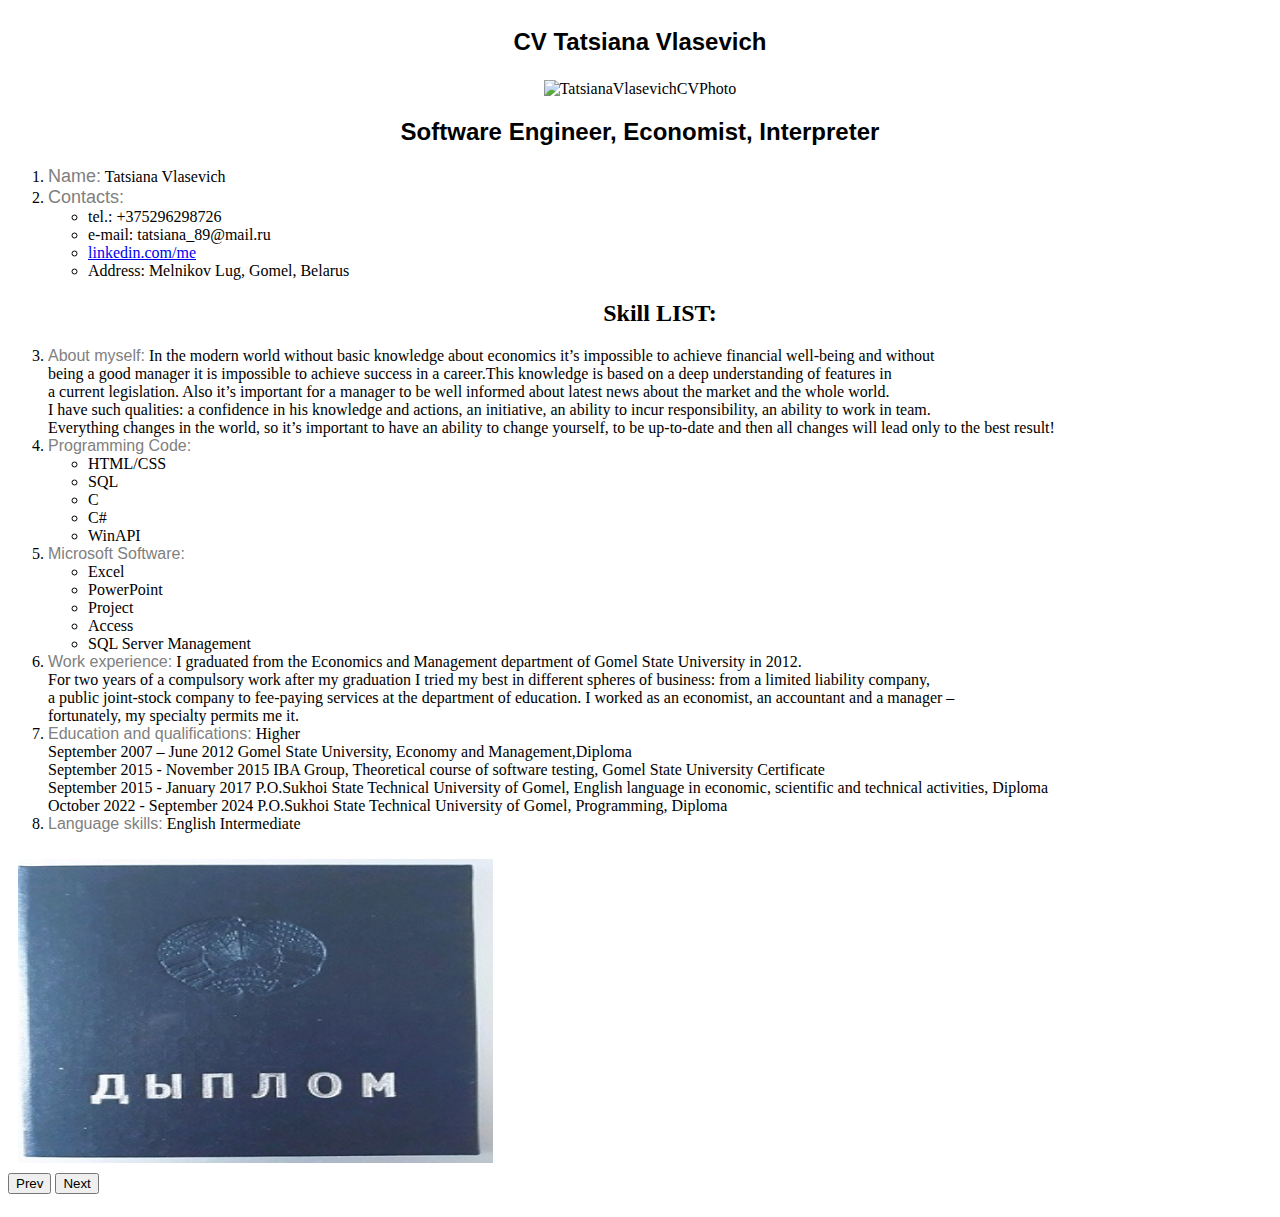
==== CVVT.html @ c3270ea7 "Add files via upload" ====
<!doctype html>
<html lang="en">
<head>
<link rel="stylesheet" href="style.css"/>
<link rel='icon' href="C:\Users\User\Desktop\ВЕБ ПРОГРАММИРОВАНИЕ\CV\ico.ico"/>
  <meta http-equiv="Content-Type" content="text/html; charset=utf-8" />
  <title>CV Tatsiana Vlasevich</title>
  </head>
<header>
<center>
	<div id="info">
		<h1><font size="5" color="black" face="Arial">CV Tatsiana Vlasevich</font></h1>
		
	</div>
	<div id="photo"> 
		<img src="C:\Users\User\Desktop\ВЕБ ПРОГРАММИРОВАНИЕ\CV_Tatsiana_Vlasevich\photo.jpg" alt="TatsianaVlasevichCVPhoto" usemap="#logo" width="200" height="270">
<map name= "logo">
<area shape= "rect"coords="60,40,140,140" href="https://m.facebook.com/">
</map>
                <h2><font size="5" color="black" face="Arial">Software Engineer, Economist, Interpreter</font></h2>
                </div>
</center>
</header>
<body>
<ol><dl>
<li><font size="4" color="grey" face="Arial"> Name:</font> Tatsiana Vlasevich
<li><font size="4" color="grey" face="Arial"> Contacts:</font> 
  <ul>
<li>tel.: +375296298726</li>
<li>e-mail: tatsiana_89@mail.ru</li>
<li><a href="https://www.linkedin.com/in/tatsiana-vlasevich-9a81b014a/">linkedin.com/me</a></li>
<li><span itemprop="addressLocality">Address: Melnikov Lug, Gomel, Belarus</span></li>
 </ul>
       <center> <h2 itemprop="name">Skill LIST:</h2></center>
<li><font size="3" color="grey" face="Arial"> About myself:</font> In the modern world without basic knowledge about economics it’s impossible to achieve financial well-being and without<br>
being a good manager it is impossible to achieve success in a career.This knowledge is based on a deep understanding of features in<br>  
a current legislation. Also it’s important for a manager to be well informed about latest news about the market and the whole world. <br>
I have such qualities: a confidence in his knowledge and actions, an initiative, an ability to incur responsibility, an ability to work in team. <br>
Everything changes in the world, so it’s important to have an ability to change yourself, to be up-to-date and then all changes will lead only to the best result! <br>

<li><font size="3" color="grey" face="Arial"> Programming Code:</font> 
	         <ul>
			<li itemprop="itemListElement">HTML/CSS</li>
			<li itemprop="itemListElement">SQL</li>
			<li itemprop="itemListElement">C</li>
			<li itemprop="itemListElement">C#</li>
			<li itemprop="itemListElement">WinAPI</li>
		</ul>

<li><font size="3" color="grey" face="Arial"> Microsoft Software:</font> 
                <ul>
                        <li itemprop="itemListElement">Excel</li>
			<li itemprop="itemListElement">PowerPoint</li>
			<li itemprop="itemListElement">Project</li>
			<li itemprop="itemListElement">Access</li>
			<li itemprop="itemListElement">SQL Server Management</li>
                 </ul>

<li><font size="3" color="grey" face="Arial"> Work experience:</font>
I graduated from the Economics and Management department of Gomel State University in 2012. <br>
For two years of a compulsory work after my graduation I tried my best in different spheres of business: from a limited liability company, <br>
a public joint-stock company to fee-paying services at the department of education. I worked as an economist, an accountant and a manager – <br>
fortunately, my specialty permits me it.<br>

<li><font size="3" color="grey" face="Arial"> Education and qualifications:</font>
Higher<br>
September 2007 – June 2012 Gomel State University, Economy and Management,Diploma <br>
September 2015 - November 2015 IBA Group, Theoretical course of software testing, Gomel State University Certificate <br>
September 2015 - January 2017 P.O.Sukhoi State Technical University of Gomel, English language in economic, scientific and technical activities, Diploma<br>
October 2022 - September 2024 P.O.Sukhoi State Technical University of Gomel, Programming, Diploma<br>
<li><font size="3" color="grey" face="Arial"> Language skills:</font> English Intermediate
</dl></ol>
<div id="slider">
    <div class="slides">
        <div class="slide">
            <img src="1.jpg" width="100%" height="100%">
        </div>
        <div class="slide">
            <img src="2.jpg" width="100%" height="100%">
        </div>
        <div class="slide">
            <img src="3.jpg" width="100%" height="100%">
        </div>
    </div>
    <button id="prev">Prev</button>
    <button id="next">Next</button>
</div>
<script src="script.js"></script>

</body>
</html>
---- style.css ----
*{
    box-sizing: border-box;

}

#slider{
    position: relative;
    width: 500px;
    height: 360px;
    overflow: hidden;
}

.slides{
    display: flex;
    transition: transform 0.3s ease-in-out;
    width: 90%;
    height:90%;

}

.slide{
    flex: 0 0 110%;
    padding: 10px;
    background-color: white;
    width: 100%;
    height: 100%;
    text-align: center;
    
}
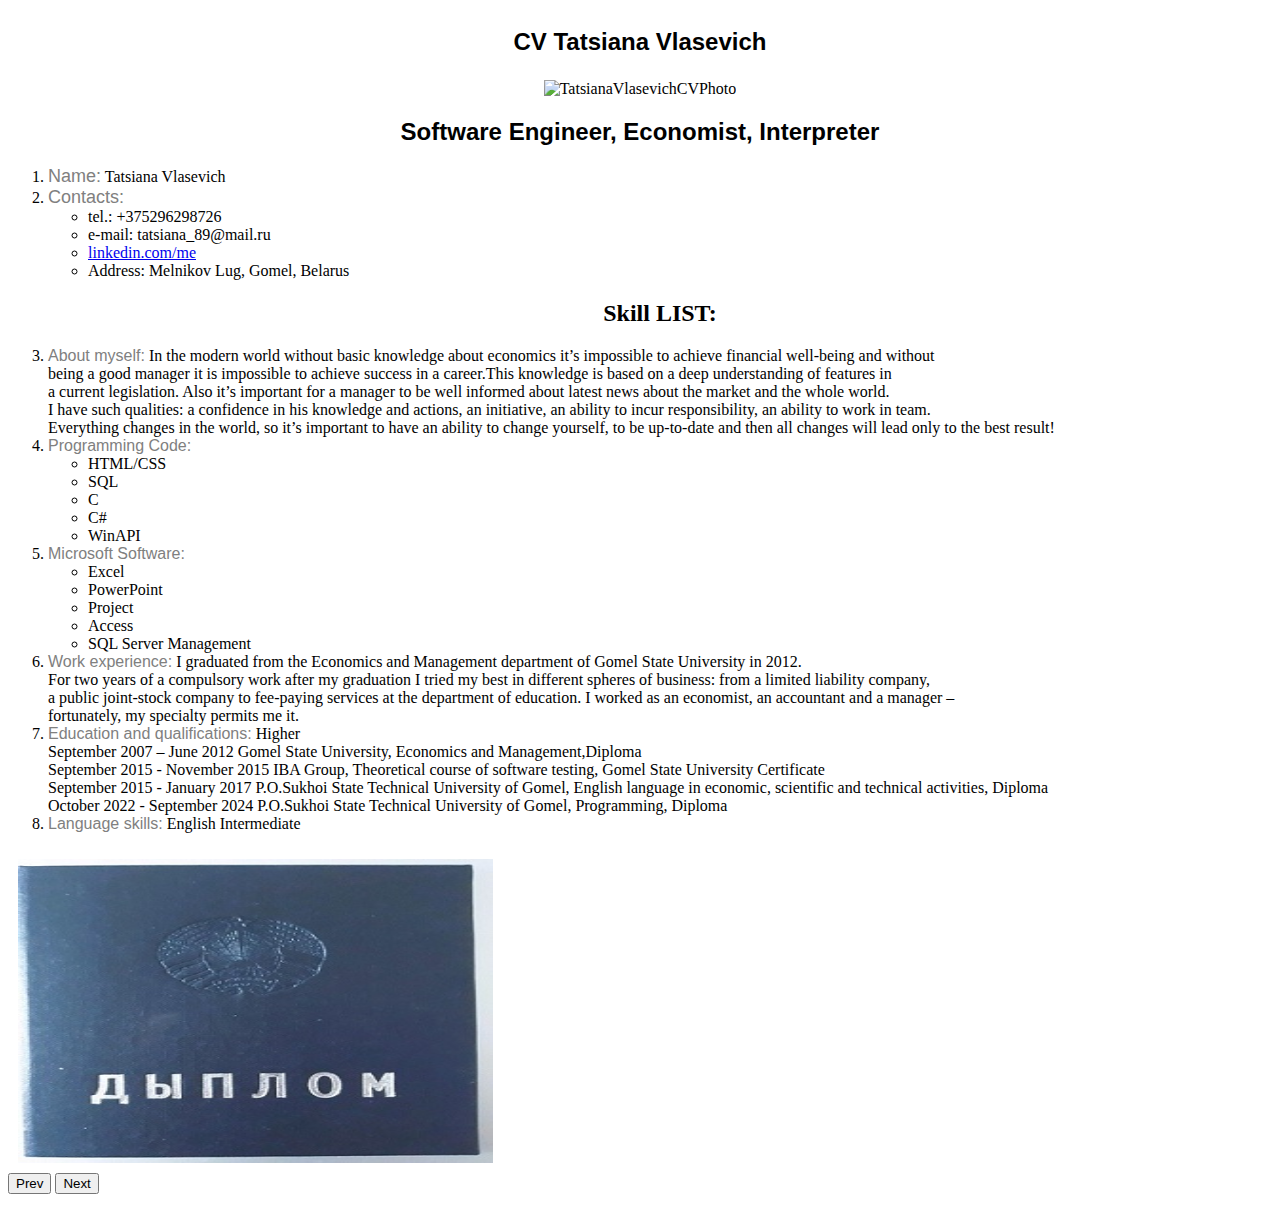
==== commit 3b7ffaa7: "Add files via upload" ====
--- a/CVVT.html
+++ b/CVVT.html
@@ -64,7 +64,7 @@
 
 <li><font size="3" color="grey" face="Arial"> Education and qualifications:</font>
 Higher<br>
-September 2007 – June 2012 Gomel State University, Economy and Management,Diploma <br>
+September 2007 – June 2012 Gomel State University, Economics and Management,Diploma <br>
 September 2015 - November 2015 IBA Group, Theoretical course of software testing, Gomel State University Certificate <br>
 September 2015 - January 2017 P.O.Sukhoi State Technical University of Gomel, English language in economic, scientific and technical activities, Diploma<br>
 October 2022 - September 2024 P.O.Sukhoi State Technical University of Gomel, Programming, Diploma<br>
